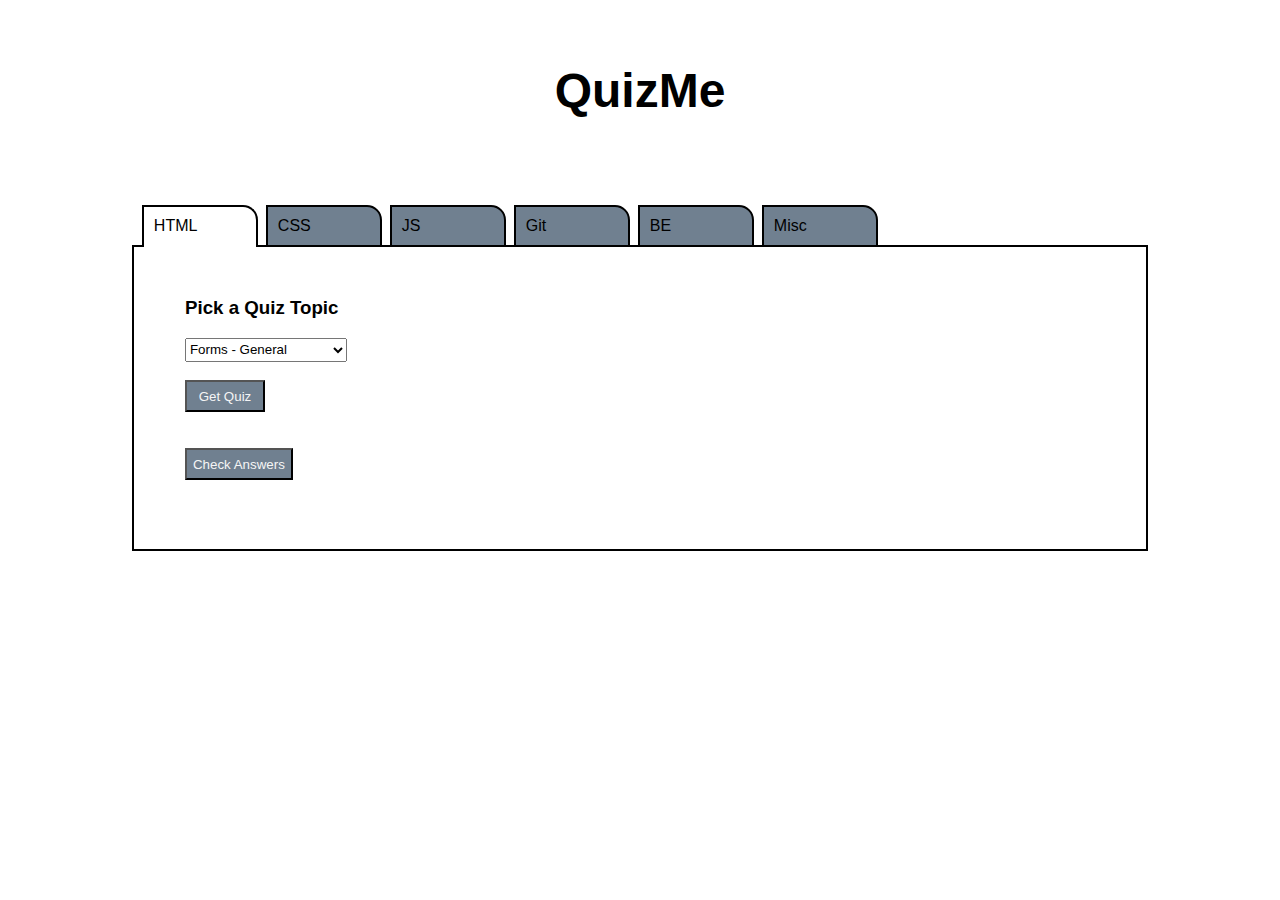
==== app/index.html @ 42c59d5e "update javascript quizzes and answers, update css quizzes" ====
<!DOCTYPE html>
<html lang="en">

<head>
    <meta charset="UTF-8">
    <meta http-equiv="X-UA-Compatible" content="IE=edge">
    <meta name="viewport" content="width=device-width, initial-scale=1.0">
    <link rel="stylesheet" href="assets/css/app.css">
    <title>QuizMe</title>
</head>

<body>
    <h1 class="text-center">QuizMe</h1>

    <section id="Quizzes">
        <div id="tabContainer">
            <div class="tabs activetab" id="htmlTab" title="Hypertext Markup Language">HTML</div>
            <div class="tabs" id="cssTab" title="Cascading Style Sheets">CSS</div>
            <div class="tabs" id="jsTab" title="JavaScript">JS</div>
            <div class="tabs" id="gitTab" title="Git and GitHub">Git</div>
            <div class="tabs" id="backendTab" title="Backend">BE</div>
            <div class="tabs" id="miscTab" title="Miscellaneous">Misc</div>
        </div>
        <div id="quizContainer">
            <h3>Pick a Quiz Topic</h3>
            <div id="htmlQ" class="quizDiv activeQuiz">
                <select name="" class="quizSelect" id="htmlQzs">
                    <option value="formGen">Forms - General</option>
                    <option value="inpTyp">Forms - Input Types</option>
                    <option value="inpAtt">Forms - Input Attributes</option>
                    <option value="tables">Tables</option>
                </select>
            </div>
            <div id="cssQ" class="quizDiv hidden">
                <select name="" class="quizSelect" id="cssQzs">
                    <option value="flexbox">Flexbox</option>
                    <!-- <option value="grid">Grid</option> -->
                    <option value="mediaQueries">Media Queries</option>
                    <!-- <option value="cssVariables">CSS Variables</option>
                    <option value="cssMethods">CSS Methods</option> -->
                </select>
            </div>
            <div id="jsQ" class="hidden quizDiv">
                <select name="" class="quizSelect" id="jsQzs">
                    <!-- <option value="">General JavaScript Terminology</option> -->
                    <option value="strings">String Methods</option>
                    <!-- <option value="">Math Object</option> -->
                    <option value="arrays">Arrays</option>
                    <option value="loops">Loops</option>
                    <option value="operators">Operators</option>
                    <!-- <option value="">Higher Order Functions</option> -->
                    <!-- <option value="">Try Catch</option> -->
                    <!-- <option value="">Switch Case</option> -->
                    <!-- <option value="">Manipulating Object Literals</option> -->
                    <!-- <option value="">Events and Event Listeners</option> -->
                    <!-- <option value="">Promises</option> -->
                    <!-- <option value="">Async Functions</option> -->
                </select>
            </div>
            <div id="gitQ" class="hidden quizDiv">
                <select name="" class="quizSelect" id="gitQzs">
                    <option value="">Git Quiz 1</option>
                    <option value="">Git Quiz 2</option>
                    <option value="">Git Quiz 3</option>
                    <option value="">GitHub Quiz 1</option>
                    <option value="">GitHub Quiz 2</option>
                </select>
            </div>
            <div id="backendQ" class="hidden quizDiv">
                <select name="" class="quizSelect" id="backQzs">
                    <option value="node">Node.js</option>
                    <option value="express">Express</option>
                    <option value="expressRest">Restful Express</option>
                </select>
            </div>
            <div id="miscQ" class="hidden quizDiv">
                <select name="" class="quizSelect" id="miscQzs">
                    <option value="">Abbreviations</option>
                </select>
            </div>
            <button id="getQuiz">Get Quiz</button>
            <div id="quiz"></div>
            <button id="getAnswers">Check Answers</button>
        </div>
    </section>








    <script src="assets/js/quizzes.js"></script>
    <script src="assets/js/app.js"></script>
</body>

</html>
---- app/assets/css/app.css ----
html {
    font-family: Arial, Helvetica, sans-serif;
}

/* body {
} */

.text-center {
    text-align: center;
}

h1 {
    margin: 5%;
    font-size: 3rem;
}

button:hover {
    cursor:pointer;
}

#Quizzes {
    position: relative;
    width: 80%;
    min-width: 480px;
    min-height: 100px;
    border: 2px solid black;
    margin: 10% auto;
    z-index: 3;
}

#tabContainer{
    top: -42px;
    position: absolute;
    display: flex;
    flex-direction: row;
    justify-content: center;
    text-align: left;
}

.tabs{
    width: 100px;
    border: 2px solid black;
    border-top-right-radius: 15px;
    margin-left: 1%;
    padding: 10px;
    z-index: 1;
    background: #708090;
    transition: all .3s;
}

.tabs:hover {
    transition: all .3s;
    background: #abb2ba;
    z-index: 2;
    cursor:pointer;
}

.hidden{
    display: none;
}

.activetab {
    background: white;
    z-index: 2;
    border-bottom: none;
}

.activetab:hover {
    background: white;
    color: steelblue;
}

#quizContainer {
    z-index: 2;
    background: white;
    width: 90%;
    margin: 5% auto;
    box-sizing: border-box;
}

#quizContainer button {
    margin: 2% 0;
    min-width: 5rem;
    min-height: 2rem;
    background: #708090;
    color: whitesmoke;
}

#quizContainer button:active {
    background: #4e6984;
}

.quizDiv select{
    min-width: 5rem;
    height: 1.5rem;
}

/* quiz sheet */

.qcontain{
    display: flex;
    flex-direction: row;
    justify-content: space-between;
    margin-top: 1%;
}

.question {
    width: 45%;
}

.answer {
    width: 45%;
}

@media screen and (max-width: 940px) {

.tabs{
    width: 50px;
}



}
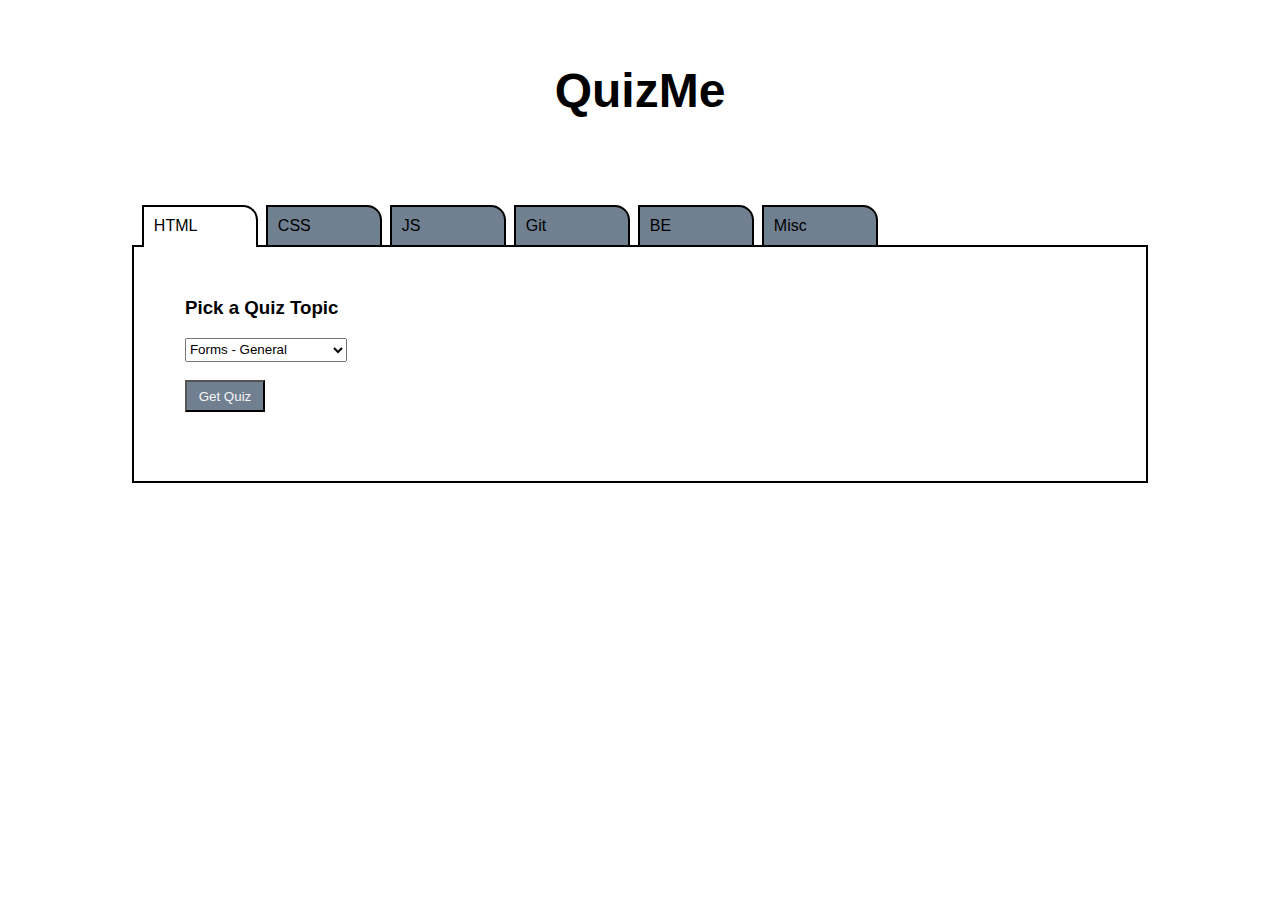
==== commit fcba301b: "Add answer sheet functionality and update Tables quiz answers" ====
--- a/app/index.html
+++ b/app/index.html
@@ -71,6 +71,7 @@
                     <option value="node">Node.js</option>
                     <option value="express">Express</option>
                     <option value="expressRest">Restful Express</option>
+                    <option value="mongo">MongoDB</option>
                 </select>
             </div>
             <div id="miscQ" class="hidden quizDiv">
@@ -80,8 +81,9 @@
             </div>
             <button id="getQuiz">Get Quiz</button>
             <div id="quiz"></div>
-            <button id="getAnswers">Check Answers</button>
+            <button id="getAnswers" class="hidden">Check Answers</button>
         </div>
+        <div id="answerContainer" class="hidden">
     </section>
 
 
--- a/app/assets/css/app.css
+++ b/app/assets/css/app.css
@@ -112,6 +112,22 @@
     width: 45%;
 }
 
+/* Answer Sheet */
+
+#answerContainer {
+    z-index: 2;
+    background: white;
+    width: 90%;
+    margin: 5% auto;
+    box-sizing: border-box;
+}
+
+.acontain{
+    display: flex;
+    flex-direction: column;
+    margin-top: 1%;
+}
+
 @media screen and (max-width: 940px) {
 
 .tabs{
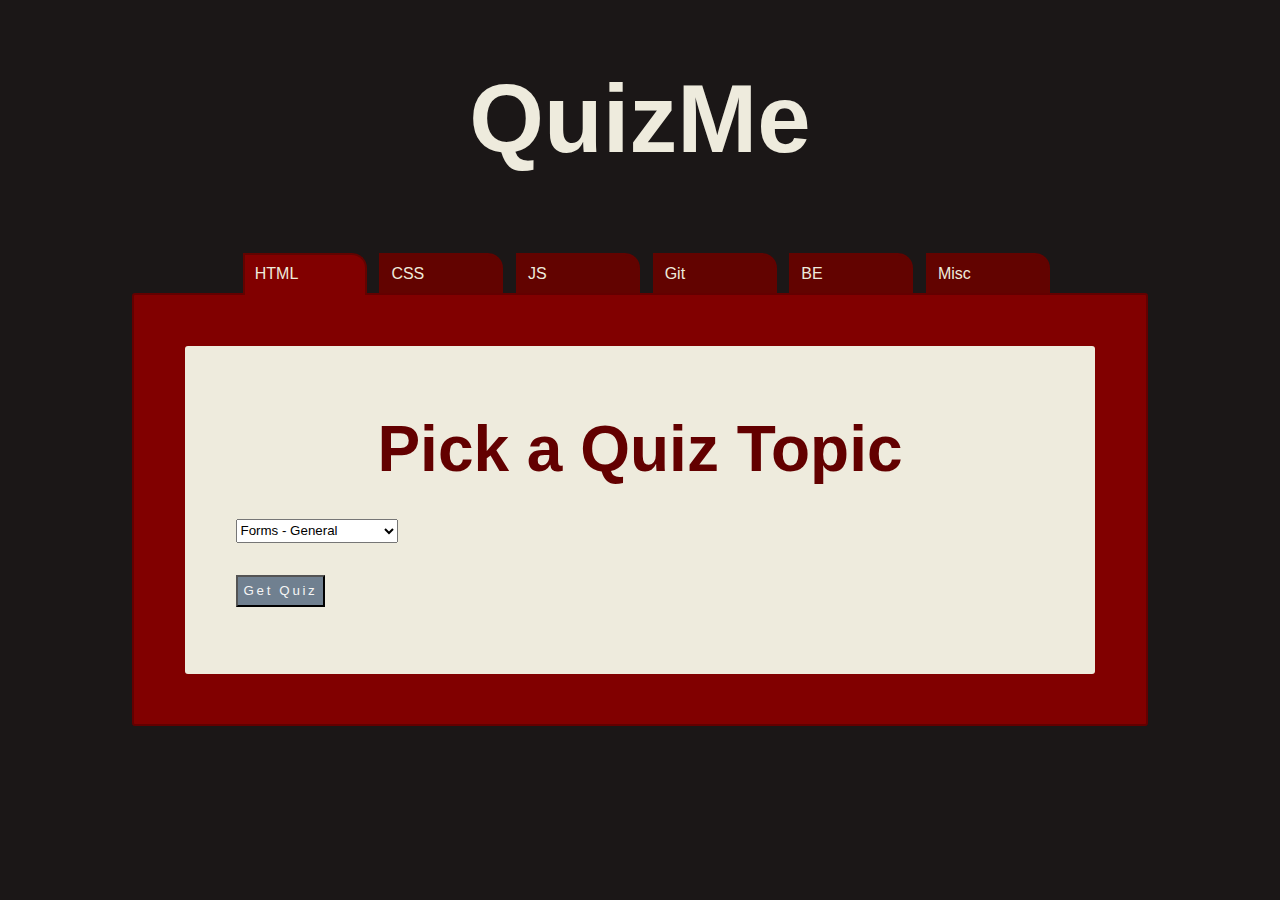
==== commit 116e2ca9: "adjust colors, fix tabcontainer connection" ====
--- a/app/index.html
+++ b/app/index.html
@@ -11,18 +11,17 @@
 
 <body>
     <h1 class="text-center">QuizMe</h1>
-
+    <div id="tabContainer">
+        <div class="tabs activetab" id="htmlTab" title="Hypertext Markup Language">HTML</div>
+        <div class="tabs" id="cssTab" title="Cascading Style Sheets">CSS</div>
+        <div class="tabs" id="jsTab" title="JavaScript">JS</div>
+        <div class="tabs" id="gitTab" title="Git and GitHub">Git</div>
+        <div class="tabs" id="backendTab" title="Backend">BE</div>
+        <div class="tabs" id="miscTab" title="Miscellaneous">Misc</div>
+    </div>
     <section id="Quizzes">
-        <div id="tabContainer">
-            <div class="tabs activetab" id="htmlTab" title="Hypertext Markup Language">HTML</div>
-            <div class="tabs" id="cssTab" title="Cascading Style Sheets">CSS</div>
-            <div class="tabs" id="jsTab" title="JavaScript">JS</div>
-            <div class="tabs" id="gitTab" title="Git and GitHub">Git</div>
-            <div class="tabs" id="backendTab" title="Backend">BE</div>
-            <div class="tabs" id="miscTab" title="Miscellaneous">Misc</div>
-        </div>
         <div id="quizContainer">
-            <h3>Pick a Quiz Topic</h3>
+            <h3 class="text-center">Pick a Quiz Topic</h3>
             <div id="htmlQ" class="quizDiv activeQuiz">
                 <select name="" class="quizSelect" id="htmlQzs">
                     <option value="formGen">Forms - General</option>
@@ -72,6 +71,7 @@
                     <option value="express">Express</option>
                     <option value="expressRest">Restful Express</option>
                     <option value="mongo">MongoDB</option>
+                    <option value="mongoose">Mongoose</option>
                 </select>
             </div>
             <div id="miscQ" class="hidden quizDiv">
--- a/app/assets/css/app.css
+++ b/app/assets/css/app.css
@@ -1,17 +1,35 @@
 html {
     font-family: Arial, Helvetica, sans-serif;
+    background: var(--BG);
 }
 
-/* body {
-} */
+p {
+    margin: 0;
+}
+
+:root {
+    --windowOut:#810000;
+    --backTabs:#620300;
+    --windowIn:#EEEBDD;
+    --border:#630000;
+    --BG:#1B1717;
+    --text: #630000;
+}
 
 .text-center {
     text-align: center;
 }
 
 h1 {
-    margin: 5%;
-    font-size: 3rem;
+    padding: 1px;
+    margin: 5% auto 6%;
+    font-size: 6rem;
+    color: var(--windowIn);
+}
+
+h3 {
+    font-size: 4rem;
+    margin: 2%;
 }
 
 button:hover {
@@ -23,14 +41,16 @@
     width: 80%;
     min-width: 480px;
     min-height: 100px;
-    border: 2px solid black;
-    margin: 10% auto;
-    z-index: 3;
+    border: 2px solid var(--border);
+    border-radius: 3px;
+    margin: 0 auto;
+    z-index: 2;
+    background: var(--windowOut);
 }
 
 #tabContainer{
-    top: -42px;
-    position: absolute;
+    position: relative;
+    top: .1rem;
     display: flex;
     flex-direction: row;
     justify-content: center;
@@ -39,19 +59,19 @@
 
 .tabs{
     width: 100px;
-    border: 2px solid black;
+    border: 2px solid var(--backTabs);
     border-top-right-radius: 15px;
     margin-left: 1%;
     padding: 10px;
     z-index: 1;
-    background: #708090;
+    background: var(--backTabs);
     transition: all .3s;
+    color: var(--windowIn);
 }
 
 .tabs:hover {
     transition: all .3s;
     background: #abb2ba;
-    z-index: 2;
     cursor:pointer;
 }
 
@@ -60,21 +80,25 @@
 }
 
 .activetab {
-    background: white;
-    z-index: 2;
+    background: var(--windowOut);
+    z-index: 3;
     border-bottom: none;
 }
 
 .activetab:hover {
-    background: white;
+    background: var(--windowOut);
+    text-shadow: 2px 2px 5px black;
     color: steelblue;
 }
 
 #quizContainer {
     z-index: 2;
-    background: white;
+    color: var(--text);
+    background: var(--windowIn);
+    border-radius: 3px;
     width: 90%;
     margin: 5% auto;
+    padding: 5%;
     box-sizing: border-box;
 }
 
@@ -84,6 +108,7 @@
     min-height: 2rem;
     background: #708090;
     color: whitesmoke;
+    letter-spacing: .2em;
 }
 
 #quizContainer button:active {
@@ -93,6 +118,7 @@
 .quizDiv select{
     min-width: 5rem;
     height: 1.5rem;
+    margin: 2% 0;
 }
 
 /* quiz sheet */
@@ -101,7 +127,7 @@
     display: flex;
     flex-direction: row;
     justify-content: space-between;
-    margin-top: 1%;
+    margin-top: 5%;
 }
 
 .question {
@@ -126,14 +152,23 @@
     display: flex;
     flex-direction: column;
     margin-top: 1%;
+    text-align: center;
+    border: 2px inset royalblue;
 }
 
-@media screen and (max-width: 940px) {
+.aSheetP {
+    margin: none;
+    padding: 1em 0;
+}
+
+.answerP {
+    background: skyblue;
+}
+
+@media screen and (max-width: 1070px) {
 
 .tabs{
     width: 50px;
 }
 
-
-
 }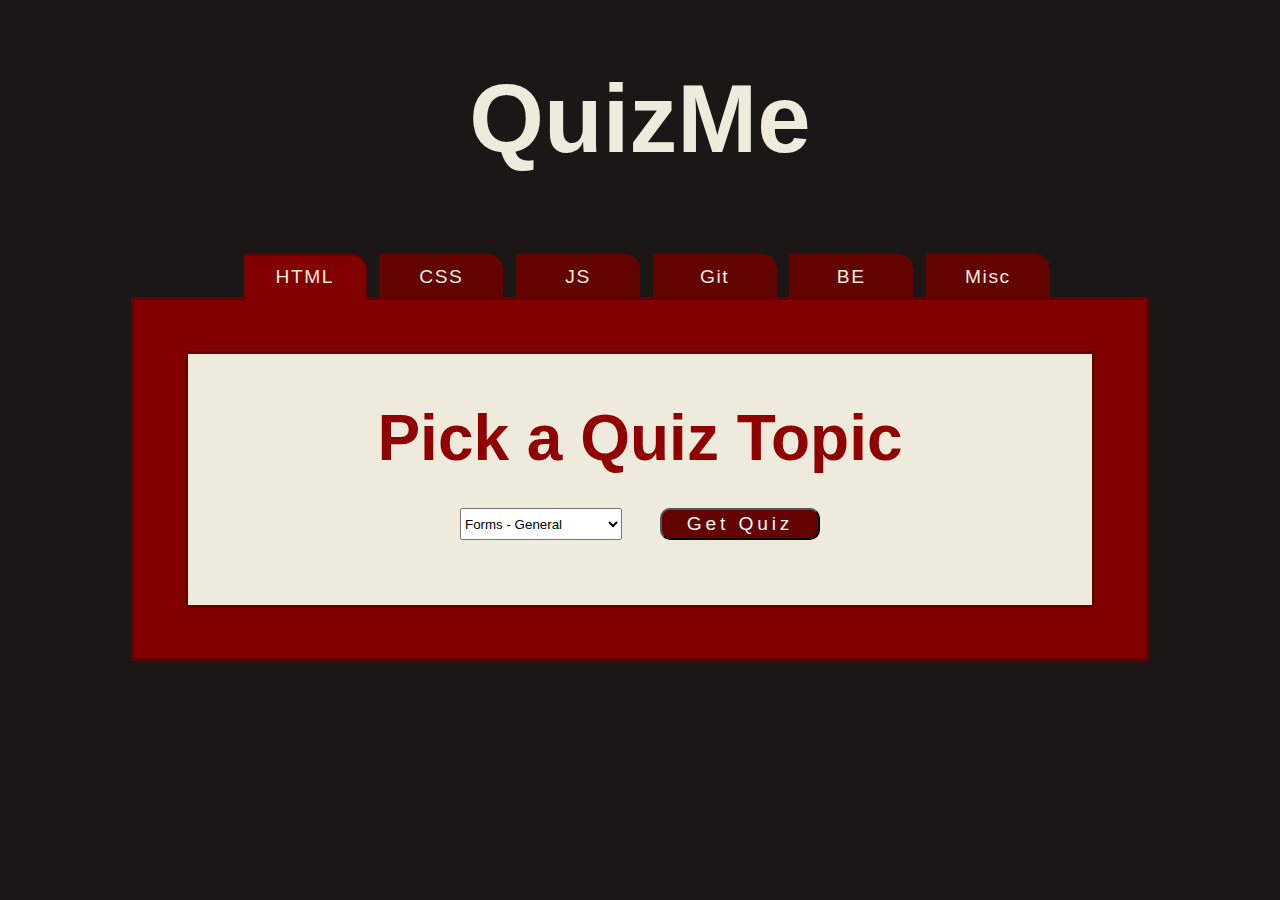
==== commit 1bc6f166: "clean up answer sheet functionality and styling" ====
--- a/app/index.html
+++ b/app/index.html
@@ -22,66 +22,70 @@
     <section id="Quizzes">
         <div id="quizContainer">
             <h3 class="text-center">Pick a Quiz Topic</h3>
-            <div id="htmlQ" class="quizDiv activeQuiz">
-                <select name="" class="quizSelect" id="htmlQzs">
-                    <option value="formGen">Forms - General</option>
-                    <option value="inpTyp">Forms - Input Types</option>
-                    <option value="inpAtt">Forms - Input Attributes</option>
-                    <option value="tables">Tables</option>
-                </select>
+            <div class="selectionBox">
+                <div id="htmlQ" class="quizDiv activeQuiz">
+                    <select name="" class="quizSelect" id="htmlQzs">
+                        <option value="formGen">Forms - General</option>
+                        <option value="inpTyp">Forms - Input Types</option>
+                        <option value="inpAtt">Forms - Input Attributes</option>
+                        <option value="tables">Tables</option>
+                    </select>
+                </div>
+                <div id="cssQ" class="quizDiv hidden">
+                    <select name="" class="quizSelect" id="cssQzs">
+                        <option value="flexbox">Flexbox</option>
+                        <!-- <option value="grid">Grid</option> -->
+                        <option value="mediaQueries">Media Queries</option>
+                        <!-- <option value="cssVariables">CSS Variables</option>
+                    <option value="cssMethods">CSS Methods</option> -->
+                    </select>
+                </div>
+                <div id="jsQ" class="hidden quizDiv">
+                    <select name="" class="quizSelect" id="jsQzs">
+                        <!-- <option value="">General JavaScript Terminology</option> -->
+                        <option value="strings">String Methods</option>
+                        <!-- <option value="">Math Object</option> -->
+                        <option value="arrays">Arrays</option>
+                        <option value="loops">Loops</option>
+                        <option value="operators">Operators</option>
+                        <!-- <option value="">Higher Order Functions</option> -->
+                        <!-- <option value="">Try Catch</option> -->
+                        <!-- <option value="">Switch Case</option> -->
+                        <!-- <option value="">Manipulating Object Literals</option> -->
+                        <!-- <option value="">Events and Event Listeners</option> -->
+                        <!-- <option value="">Promises</option> -->
+                        <!-- <option value="">Async Functions</option> -->
+                    </select>
+                </div>
+                <div id="gitQ" class="hidden quizDiv">
+                    <select name="" class="quizSelect" id="gitQzs">
+                        <option value="">Git Quiz 1</option>
+                        <option value="">Git Quiz 2</option>
+                        <option value="">Git Quiz 3</option>
+                        <option value="">GitHub Quiz 1</option>
+                        <option value="">GitHub Quiz 2</option>
+                    </select>
+                </div>
+                <div id="backendQ" class="hidden quizDiv">
+                    <select name="" class="quizSelect" id="backQzs">
+                        <option value="node">Node.js</option>
+                        <option value="express">Express</option>
+                        <option value="expressRest">Restful Express</option>
+                        <option value="mongo">MongoDB</option>
+                        <option value="mongoose">Mongoose</option>
+                    </select>
+                </div>
+                <div id="miscQ" class="hidden quizDiv">
+                    <select name="" class="quizSelect" id="miscQzs">
+                        <option value="">Abbreviations</option>
+                    </select>
+                </div>
+                <button id="getQuiz">Get Quiz</button>
             </div>
-            <div id="cssQ" class="quizDiv hidden">
-                <select name="" class="quizSelect" id="cssQzs">
-                    <option value="flexbox">Flexbox</option>
-                    <!-- <option value="grid">Grid</option> -->
-                    <option value="mediaQueries">Media Queries</option>
-                    <!-- <option value="cssVariables">CSS Variables</option>
-                    <option value="cssMethods">CSS Methods</option> -->
-                </select>
+            <div id="quiz"></div>
+            <div class="selectionBox">
+                <button id="getAnswers" class="hidden">Check Answers</button>
             </div>
-            <div id="jsQ" class="hidden quizDiv">
-                <select name="" class="quizSelect" id="jsQzs">
-                    <!-- <option value="">General JavaScript Terminology</option> -->
-                    <option value="strings">String Methods</option>
-                    <!-- <option value="">Math Object</option> -->
-                    <option value="arrays">Arrays</option>
-                    <option value="loops">Loops</option>
-                    <option value="operators">Operators</option>
-                    <!-- <option value="">Higher Order Functions</option> -->
-                    <!-- <option value="">Try Catch</option> -->
-                    <!-- <option value="">Switch Case</option> -->
-                    <!-- <option value="">Manipulating Object Literals</option> -->
-                    <!-- <option value="">Events and Event Listeners</option> -->
-                    <!-- <option value="">Promises</option> -->
-                    <!-- <option value="">Async Functions</option> -->
-                </select>
-            </div>
-            <div id="gitQ" class="hidden quizDiv">
-                <select name="" class="quizSelect" id="gitQzs">
-                    <option value="">Git Quiz 1</option>
-                    <option value="">Git Quiz 2</option>
-                    <option value="">Git Quiz 3</option>
-                    <option value="">GitHub Quiz 1</option>
-                    <option value="">GitHub Quiz 2</option>
-                </select>
-            </div>
-            <div id="backendQ" class="hidden quizDiv">
-                <select name="" class="quizSelect" id="backQzs">
-                    <option value="node">Node.js</option>
-                    <option value="express">Express</option>
-                    <option value="expressRest">Restful Express</option>
-                    <option value="mongo">MongoDB</option>
-                    <option value="mongoose">Mongoose</option>
-                </select>
-            </div>
-            <div id="miscQ" class="hidden quizDiv">
-                <select name="" class="quizSelect" id="miscQzs">
-                    <option value="">Abbreviations</option>
-                </select>
-            </div>
-            <button id="getQuiz">Get Quiz</button>
-            <div id="quiz"></div>
-            <button id="getAnswers" class="hidden">Check Answers</button>
         </div>
         <div id="answerContainer" class="hidden">
     </section>
--- a/app/assets/css/app.css
+++ b/app/assets/css/app.css
@@ -11,9 +11,10 @@
     --windowOut:#810000;
     --backTabs:#620300;
     --windowIn:#EEEBDD;
+    --textHover:#fad5a4;
     --border:#630000;
     --BG:#1B1717;
-    --text: #630000;
+    --text: #900000;
 }
 
 .text-center {
@@ -41,7 +42,7 @@
     width: 80%;
     min-width: 480px;
     min-height: 100px;
-    border: 2px solid var(--border);
+    border: 3px solid var(--border);
     border-radius: 3px;
     margin: 0 auto;
     z-index: 2;
@@ -50,7 +51,7 @@
 
 #tabContainer{
     position: relative;
-    top: .1rem;
+    top: .2rem;
     display: flex;
     flex-direction: row;
     justify-content: center;
@@ -58,6 +59,9 @@
 }
 
 .tabs{
+    font-size: 1.2rem;
+    letter-spacing: .1rem;
+    text-align: center;
     width: 100px;
     border: 2px solid var(--backTabs);
     border-top-right-radius: 15px;
@@ -71,13 +75,12 @@
 
 .tabs:hover {
     transition: all .3s;
-    background: #abb2ba;
+    background: var(--text);
     cursor:pointer;
-}
-
-.hidden{
-    display: none;
-}
+    color: var(--textHover);
+    text-shadow: 2px 2px 5px black;
+}
+
 
 .activetab {
     background: var(--windowOut);
@@ -87,50 +90,75 @@
 
 .activetab:hover {
     background: var(--windowOut);
-    text-shadow: 2px 2px 5px black;
-    color: steelblue;
 }
 
 #quizContainer {
     z-index: 2;
     color: var(--text);
     background: var(--windowIn);
+    border: 3px solid var(--border);
     border-radius: 3px;
     width: 90%;
     margin: 5% auto;
-    padding: 5%;
+    padding: 3%;
     box-sizing: border-box;
 }
 
 #quizContainer button {
     margin: 2% 0;
-    min-width: 5rem;
+    font: var(--windowIn);
+    font-size: 1.2rem;
+    min-width: 10rem;
     min-height: 2rem;
-    background: #708090;
+    background: var(--backTabs);
     color: whitesmoke;
     letter-spacing: .2em;
-}
-
-#quizContainer button:active {
-    background: #4e6984;
+    border-radius: 10px;
+}
+
+#quizContainer button:hover {
+    background: var(--windowOut);
+    color: white;
+    text-shadow: 2px 2px 5px black;
+}
+
+#quizContainer #getAnswers {
+    margin-top: 5%;
+}
+
+.quizDiv{
+    width: 200px;
+    margin: 0;
 }
 
 .quizDiv select{
-    min-width: 5rem;
-    height: 1.5rem;
+    height: 2rem;
     margin: 2% 0;
 }
 
+.selectionBox {
+    display: flex;
+    flex-direction: row;
+    justify-content: center;
+    align-items: center;
+    margin: 0 auto;
+}
+
 /* quiz sheet */
 
+#quiz {
+    margin: 2%;
+}
 .qcontain{
     display: flex;
     flex-direction: row;
+    flex-wrap: nowrap;
     justify-content: space-between;
     margin-top: 5%;
 }
 
 .question {
+    font-size: 1.2rem;
     width: 45%;
 }
 
@@ -142,27 +170,37 @@
 
 #answerContainer {
     z-index: 2;
+    background: var(--windowIn);
+    width: 90%;
+    margin: 5%;
+    box-sizing: border-box;
+    padding: 2% 0;
+}
+
+.acontain{
+    display: block;
     background: white;
-    width: 90%;
-    margin: 5% auto;
+    width: 85%;
+    display: flex;
+    flex-direction: column;
+    margin: 3% auto;
+    text-align: center;
+    border: 2px solid rgb(209, 77, 77);
+    border-radius: 15px;
     box-sizing: border-box;
-}
-
-.acontain{
-    display: flex;
-    flex-direction: column;
-    margin-top: 1%;
-    text-align: center;
-    border: 2px inset royalblue;
 }
 
 .aSheetP {
     margin: none;
-    padding: 1em 0;
+    padding: 1em;
 }
 
 .answerP {
-    background: skyblue;
+    background: rgb(208, 208, 208);
+}
+
+.hidden{
+    display: none;
 }
 
 @media screen and (max-width: 1070px) {
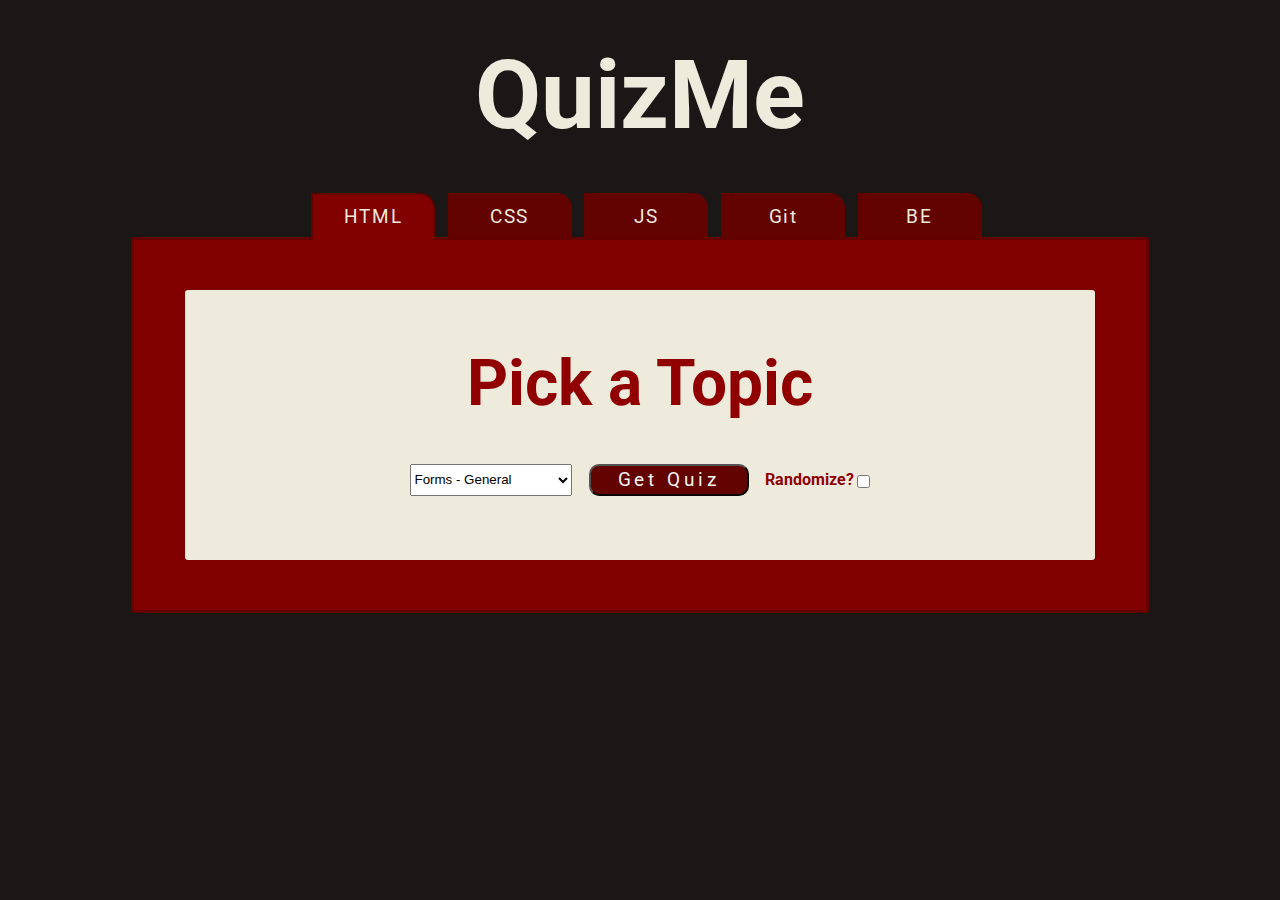
==== commit 6a639ba8: "add readme file, make randomize an option, include labels on answer sheet" ====
--- a/app/index.html
+++ b/app/index.html
@@ -6,6 +6,9 @@
     <meta http-equiv="X-UA-Compatible" content="IE=edge">
     <meta name="viewport" content="width=device-width, initial-scale=1.0">
     <link rel="stylesheet" href="assets/css/app.css">
+    <link rel="preconnect" href="https://fonts.googleapis.com">
+    <link rel="preconnect" href="https://fonts.gstatic.com" crossorigin>
+    <link href="https://fonts.googleapis.com/css2?family=Roboto:wght@300&display=swap" rel="stylesheet">
     <title>QuizMe</title>
 </head>
 
@@ -17,11 +20,11 @@
         <div class="tabs" id="jsTab" title="JavaScript">JS</div>
         <div class="tabs" id="gitTab" title="Git and GitHub">Git</div>
         <div class="tabs" id="backendTab" title="Backend">BE</div>
-        <div class="tabs" id="miscTab" title="Miscellaneous">Misc</div>
+        <!-- <div class="tabs" id="miscTab" title="Miscellaneous">Misc</div> -->
     </div>
     <section id="Quizzes">
         <div id="quizContainer">
-            <h3 class="text-center">Pick a Quiz Topic</h3>
+            <h3 class="text-center">Pick a Topic</h3>
             <div class="selectionBox">
                 <div id="htmlQ" class="quizDiv activeQuiz">
                     <select name="" class="quizSelect" id="htmlQzs">
@@ -75,12 +78,15 @@
                         <option value="mongoose">Mongoose</option>
                     </select>
                 </div>
-                <div id="miscQ" class="hidden quizDiv">
+                <!-- <div id="miscQ" class="hidden quizDiv">
                     <select name="" class="quizSelect" id="miscQzs">
                         <option value="">Abbreviations</option>
                     </select>
+                </div> -->
+                <button id="getQuiz">Get Quiz</button>
+                <div id="randomSect"><label for="randomize">Randomize?</label>
+                    <input type="checkbox" name="randomize" id="randomize" value="1">
                 </div>
-                <button id="getQuiz">Get Quiz</button>
             </div>
             <div id="quiz"></div>
             <div class="selectionBox">
--- a/app/assets/css/app.css
+++ b/app/assets/css/app.css
@@ -1,6 +1,9 @@
 html {
-    font-family: Arial, Helvetica, sans-serif;
     background: var(--BG);
+}
+
+body {
+    font-family: 'Roboto', sans-serif;
 }
 
 p {
@@ -23,14 +26,14 @@
 
 h1 {
     padding: 1px;
-    margin: 5% auto 6%;
+    margin: 3% auto;
     font-size: 6rem;
     color: var(--windowIn);
 }
 
 h3 {
     font-size: 4rem;
-    margin: 2%;
+    margin: 3%;
 }
 
 button:hover {
@@ -44,7 +47,7 @@
     min-height: 100px;
     border: 3px solid var(--border);
     border-radius: 3px;
-    margin: 0 auto;
+    margin: 0 auto 5em;
     z-index: 2;
     background: var(--windowOut);
 }
@@ -69,12 +72,12 @@
     padding: 10px;
     z-index: 1;
     background: var(--backTabs);
-    transition: all .3s;
+    transition: all .2s;
     color: var(--windowIn);
 }
 
 .tabs:hover {
-    transition: all .3s;
+    transition: all .2s;
     background: var(--text);
     cursor:pointer;
     color: var(--textHover);
@@ -86,6 +89,7 @@
     background: var(--windowOut);
     z-index: 3;
     border-bottom: none;
+    border-bottom-color: var(--backTabs);
 }
 
 .activetab:hover {
@@ -96,7 +100,7 @@
     z-index: 2;
     color: var(--text);
     background: var(--windowIn);
-    border: 3px solid var(--border);
+    /* border: 3px solid var(--border); */
     border-radius: 3px;
     width: 90%;
     margin: 5% auto;
@@ -105,7 +109,7 @@
 }
 
 #quizContainer button {
-    margin: 2% 0;
+    margin: 2%;
     font: var(--windowIn);
     font-size: 1.2rem;
     min-width: 10rem;
@@ -127,7 +131,6 @@
 }
 
 .quizDiv{
-    width: 200px;
     margin: 0;
 }
 
@@ -142,6 +145,17 @@
     justify-content: center;
     align-items: center;
     margin: 0 auto;
+}
+
+#randomSect {
+    font-weight: bolder;
+    display: flex;
+    justify-content: space-evenly;
+}
+
+#randomSect input[type='checkbox'] {
+margin: 3px 0 0 3px;
+align-self: center;
 }
 
 /* quiz sheet */
@@ -203,10 +217,26 @@
     display: none;
 }
 
+.answerKey {
+    font-weight: bolder;
+    text-transform: uppercase;
+    text-decoration: underline;
+    text-underline-offset: 2px;
+    padding: .3em;
+}
+
 @media screen and (max-width: 1070px) {
 
 .tabs{
     width: 50px;
 }
 
+}
+
+@media screen and (max-width: 611px) {
+
+.selectionBox {
+    flex-direction: column;
+}
+
 }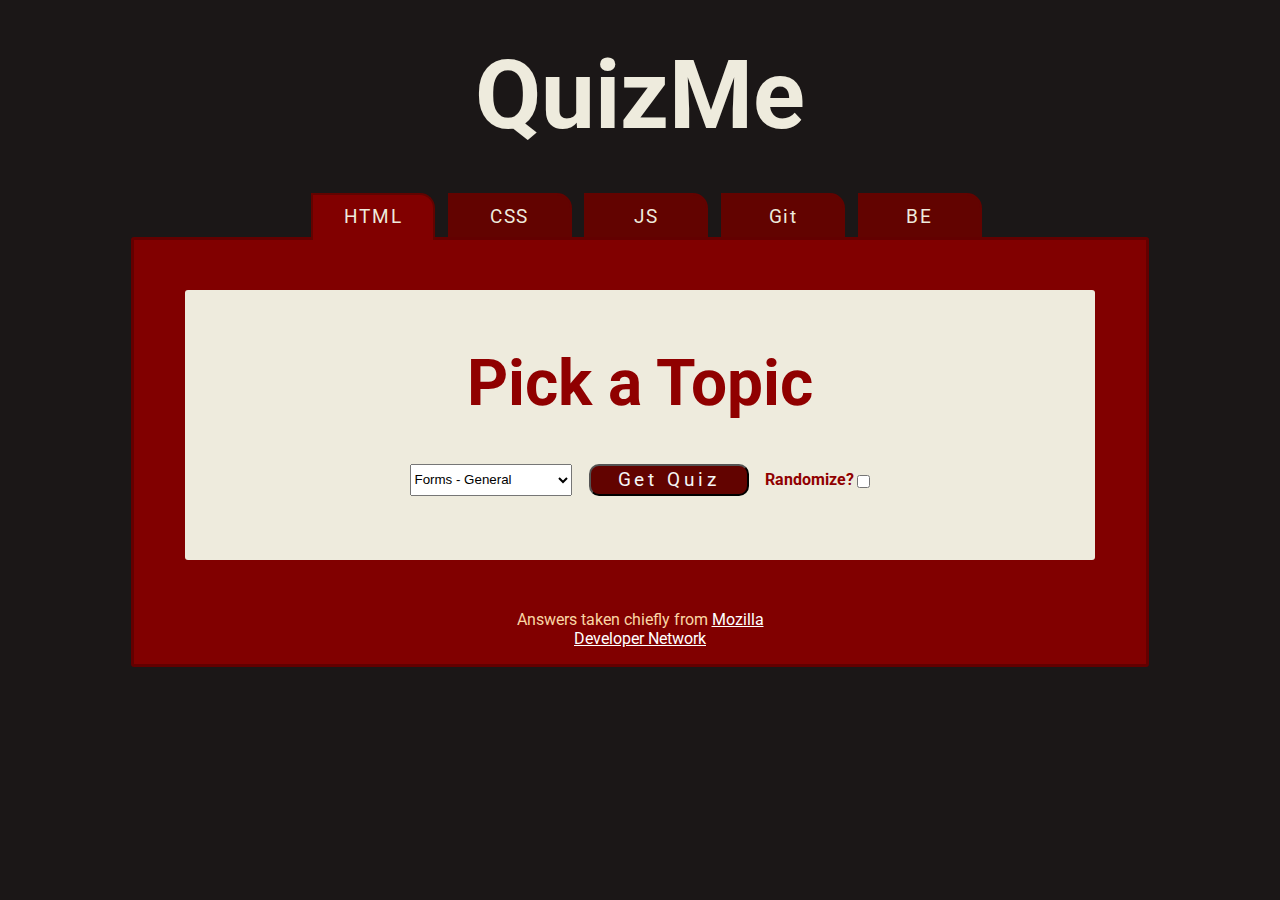
==== commit c5119263: "Update flexbox quiz, add credit to MDN" ====
--- a/app/index.html
+++ b/app/index.html
@@ -20,7 +20,7 @@
         <div class="tabs" id="jsTab" title="JavaScript">JS</div>
         <div class="tabs" id="gitTab" title="Git and GitHub">Git</div>
         <div class="tabs" id="backendTab" title="Backend">BE</div>
-        <!-- <div class="tabs" id="miscTab" title="Miscellaneous">Misc</div> -->
+
     </div>
     <section id="Quizzes">
         <div id="quizContainer">
@@ -37,7 +37,6 @@
                 <div id="cssQ" class="quizDiv hidden">
                     <select name="" class="quizSelect" id="cssQzs">
                         <option value="flexbox">Flexbox</option>
-                        <!-- <option value="grid">Grid</option> -->
                         <option value="mediaQueries">Media Queries</option>
                         <!-- <option value="cssVariables">CSS Variables</option>
                     <option value="cssMethods">CSS Methods</option> -->
@@ -45,19 +44,10 @@
                 </div>
                 <div id="jsQ" class="hidden quizDiv">
                     <select name="" class="quizSelect" id="jsQzs">
-                        <!-- <option value="">General JavaScript Terminology</option> -->
                         <option value="strings">String Methods</option>
-                        <!-- <option value="">Math Object</option> -->
                         <option value="arrays">Arrays</option>
                         <option value="loops">Loops</option>
                         <option value="operators">Operators</option>
-                        <!-- <option value="">Higher Order Functions</option> -->
-                        <!-- <option value="">Try Catch</option> -->
-                        <!-- <option value="">Switch Case</option> -->
-                        <!-- <option value="">Manipulating Object Literals</option> -->
-                        <!-- <option value="">Events and Event Listeners</option> -->
-                        <!-- <option value="">Promises</option> -->
-                        <!-- <option value="">Async Functions</option> -->
                     </select>
                 </div>
                 <div id="gitQ" class="hidden quizDiv">
@@ -78,11 +68,7 @@
                         <option value="mongoose">Mongoose</option>
                     </select>
                 </div>
-                <!-- <div id="miscQ" class="hidden quizDiv">
-                    <select name="" class="quizSelect" id="miscQzs">
-                        <option value="">Abbreviations</option>
-                    </select>
-                </div> -->
+
                 <button id="getQuiz">Get Quiz</button>
                 <div id="randomSect"><label for="randomize">Randomize?</label>
                     <input type="checkbox" name="randomize" id="randomize" value="1">
@@ -94,14 +80,10 @@
             </div>
         </div>
         <div id="answerContainer" class="hidden">
+        </div>
+        <div id="answerCredit">Answers taken chiefly from <a href="https://developer.mozilla.org/en-US/">Mozilla
+                Developer Network</a></div>
     </section>
-
-
-
-
-
-
-
 
     <script src="assets/js/quizzes.js"></script>
     <script src="assets/js/app.js"></script>
--- a/app/assets/css/app.css
+++ b/app/assets/css/app.css
@@ -225,6 +225,17 @@
     padding: .3em;
 }
 
+#answerCredit {
+    color: var(--textHover);
+    width: 30%;
+    margin: 0 auto;
+    text-align: center;
+    margin-bottom: 1em;
+}
+#answerCredit a {
+    color: white;
+}
+
 @media screen and (max-width: 1070px) {
 
 .tabs{
